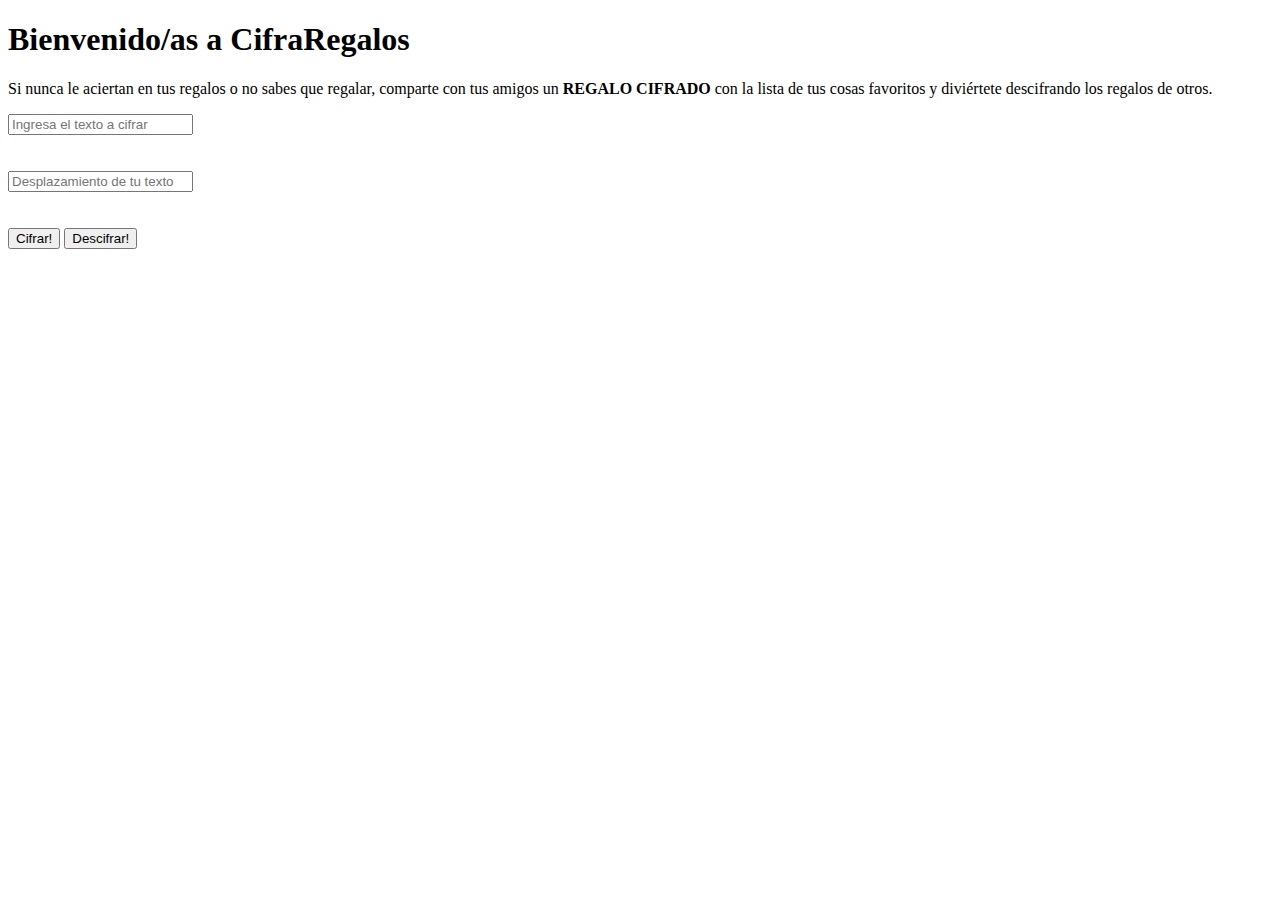
==== src/index.html @ 679ab441 "0.1v  CipherCode, sin estructura CSS, fx ok" ====
<!DOCTYPE html>
<html>
  <head>
    <meta charset="utf-8">
    <title>Caesar Cipher</title>
    <link rel="stylesheet" href="style.css">
   </head>
  <body>
    
      <h1> Bienvenido/as a CifraRegalos</h1>
      <p> Si nunca le aciertan en tus regalos o no sabes que regalar, comparte con tus amigos un <strong> REGALO CIFRADO </strong> con la lista de tus cosas favoritos y diviértete descifrando los regalos de otros. </p>
      <form> 
        <div>
           <input class="card-panel teal lighten-2" type="text" placeholder="Ingresa el texto a cifrar" id="cipherText">
        </div><br></br><div>
           <input type="text" placeholder="Desplazamiento de tu texto" id="offset">
        </div>
        <br></br>
           <button class= "button" id="bCipher"> Cifrar! </button>
           <button class= "button" id="dCipher"> Descifrar! </button>
           <br></br>
       <div id= "root"> 
        <!-- CODIGO JS-->
        </div>
        <div id= "root2"> 
            <!-- CODIGO JS-->
            </div>
    </form>
    <script 
    <script src="cipher.js"></script>
    <script src="index.js"></script>
  </body>
</html>
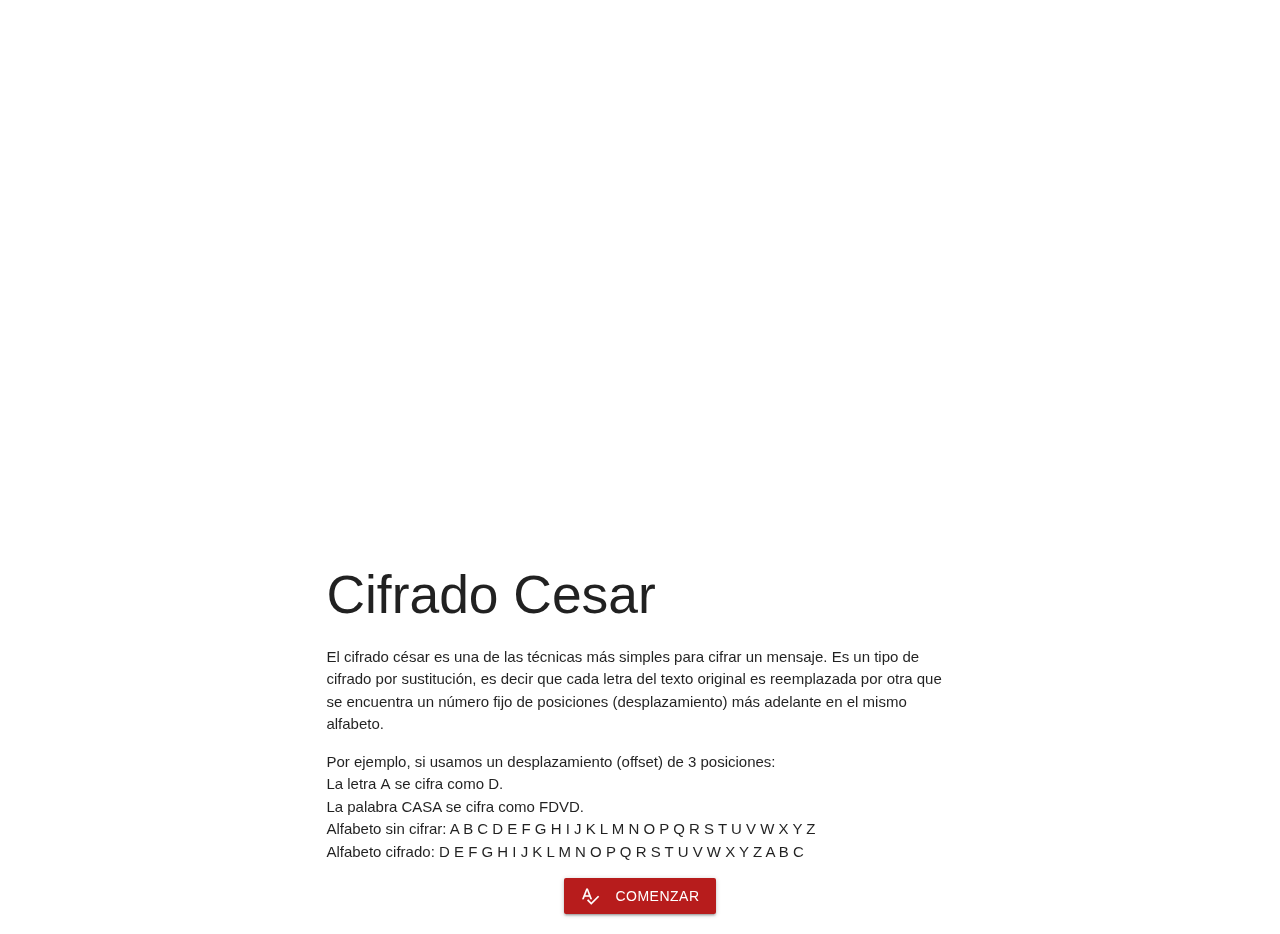
==== commit b3e7b43b: "V 0.0.2 Testeado y funcionando" ====
--- a/src/index.html
+++ b/src/index.html
@@ -3,30 +3,52 @@
   <head>
     <meta charset="utf-8">
     <title>Caesar Cipher</title>
-    <link rel="stylesheet" href="style.css">
+    <link href="https://fonts.googleapis.com/icon?family=Material+Icons" rel="stylesheet">
+    <link rel="stylesheet" href="https://cdnjs.cloudflare.com/ajax/libs/materialize/1.0.0/css/materialize.min.css">
+    <meta name="viewport" content="width=device-width, initial-scale=1.0"/>
+    <link rel="stylesheet" href="style2.css">
+   
    </head>
   <body>
-    
-      <h1> Bienvenido/as a CifraRegalos</h1>
-      <p> Si nunca le aciertan en tus regalos o no sabes que regalar, comparte con tus amigos un <strong> REGALO CIFRADO </strong> con la lista de tus cosas favoritos y diviértete descifrando los regalos de otros. </p>
-      <form> 
-        <div>
-           <input class="card-panel teal lighten-2" type="text" placeholder="Ingresa el texto a cifrar" id="cipherText">
-        </div><br></br><div>
-           <input type="text" placeholder="Desplazamiento de tu texto" id="offset">
+    <div id="root">
+      <div id="index-banner" class="parallax-container">
+          <div class="section no-pad-bot">
+            <div class="container">
+              <br><br>
+              <h1 class="header left white-text text-lighten-2"><strong>Bienvenido/as a CifraRegalos</strong></h1>
+              <div class="row left">
+                <h5 class="header left white-text text-lighten-2 col s12 ">Si nunca le aciertan en tus regalos o no sabes que regalar, comparte con tus amigos un <strong> REGALO CIFRADO </strong> con la lista de tus cosas favoritos y diviértete descifrando los regalos de otros.</h5>
+              </div>
+                <br><br>
+           </div>
+          </div>
+          <div class="parallax" img src="https://images.pexels.com/photos/1303081/pexels-photo-1303081.jpeg?auto=compress&cs=tinysrgb&h=650&w=940" alt="Unsplashed background img 1" style="transform: translate3d(-50%, 203.224px, 0px); opacity: 1;"></div>
         </div>
-        <br></br>
-           <button class= "button" id="bCipher"> Cifrar! </button>
-           <button class= "button" id="dCipher"> Descifrar! </button>
-           <br></br>
-       <div id= "root"> 
-        <!-- CODIGO JS-->
-        </div>
-        <div id= "root2"> 
-            <!-- CODIGO JS-->
-            </div>
-    </form>
-    <script 
+      </div>
+        <div class="container">
+    <div class="section">
+                  
+          </div>
+          <div class="container">
+                  <h2 class="header ">Cifrado Cesar</h2>
+                  <p class="light">El cifrado césar es una de las técnicas más simples para cifrar un mensaje. Es un tipo de cifrado por sustitución, es decir que cada letra del texto original es reemplazada por otra que se encuentra un número fijo de posiciones (desplazamiento) más adelante en el mismo alfabeto.
+                      <div></div>
+                        Por ejemplo, si usamos un desplazamiento (offset) de 3 posiciones:
+                        <div></div>
+                            La letra <strong>A</strong> se cifra como <strong>D</strong>. <div></div>
+                            La palabra <strong>CASA </strong>se cifra como FDVD. <div></div>
+                            Alfabeto sin cifrar:<strong> A B C D E F G H I J K L M N O P Q R S T U V W X Y Z </strong> <div></div>
+                            Alfabeto cifrado: <strong>D E F G H I J K L M N O P Q R S T U V W X Y Z A B C </strong>
+                        </p>
+              </div>      
+         
+  <div class="row center">
+      <a class="#b71c1c red darken-4 waves-effect waves-light btn" href="app.html"><i class="material-icons left">spellcheck</i> COMENZAR</a>
+      
+    </div>
+        
+  </div>
+    <script src="https://cdnjs.cloudflare.com/ajax/libs/materialize/1.0.0/js/materialize.min.js" ></script>
     <script src="cipher.js"></script>
     <script src="index.js"></script>
   </body>
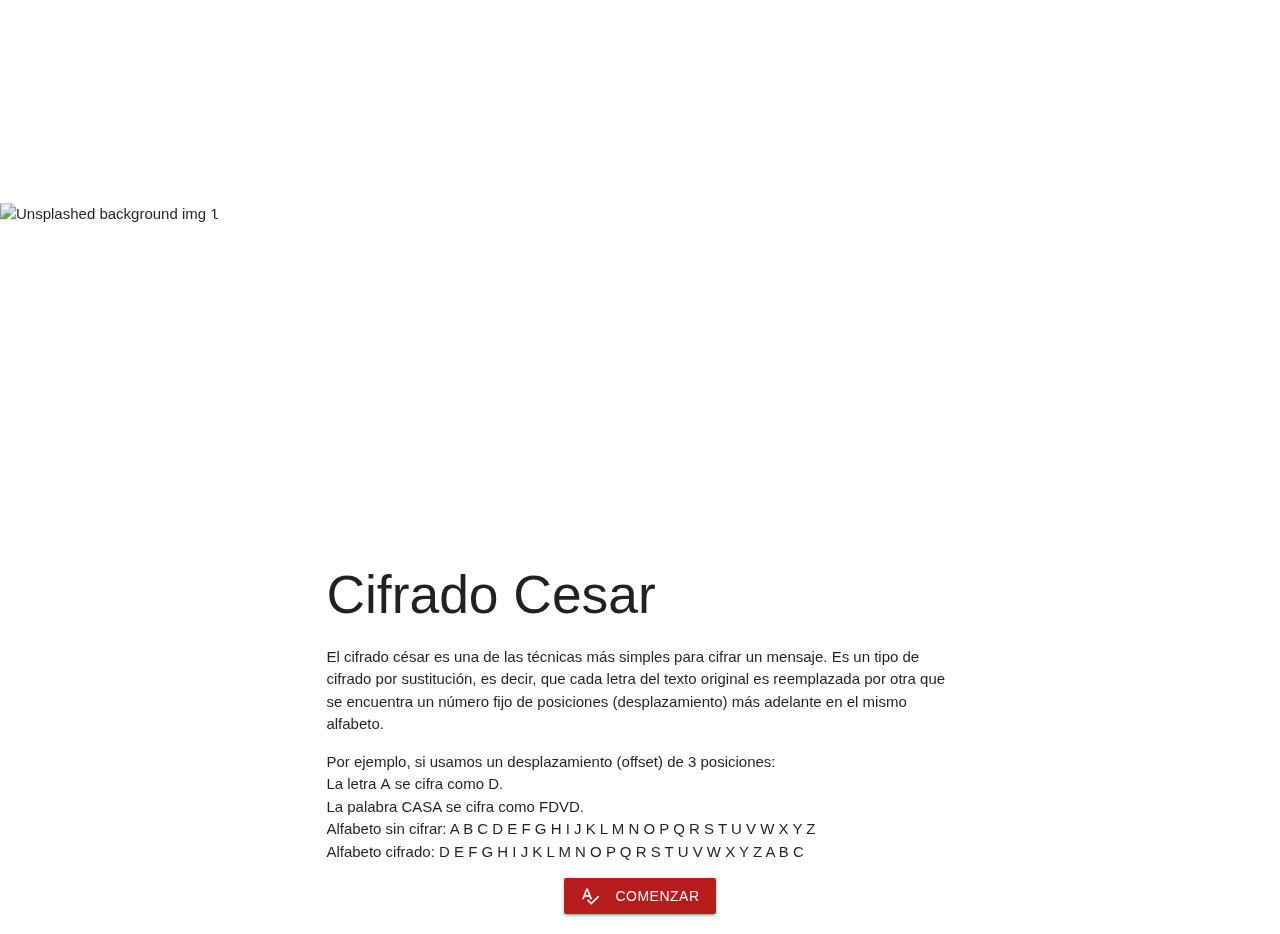
==== commit 59b3e387: "V0.0.3 Arreglo función numeros negativos" ====
--- a/src/index.html
+++ b/src/index.html
@@ -22,7 +22,7 @@
                 <br><br>
            </div>
           </div>
-          <div class="parallax" img src="https://images.pexels.com/photos/1303081/pexels-photo-1303081.jpeg?auto=compress&cs=tinysrgb&h=650&w=940" alt="Unsplashed background img 1" style="transform: translate3d(-50%, 203.224px, 0px); opacity: 1;"></div>
+          <div class="parallax"> <img src="https://images.pexels.com/photos/1303081/pexels-photo-1303081.jpeg?auto=compress&cs=tinysrgb&h=650&w=940" alt="Unsplashed background img 1" style="transform: translate3d(-50%, 203.224px, 0px); opacity: 1;"></div>
         </div>
       </div>
         <div class="container">
@@ -31,7 +31,7 @@
           </div>
           <div class="container">
                   <h2 class="header ">Cifrado Cesar</h2>
-                  <p class="light">El cifrado césar es una de las técnicas más simples para cifrar un mensaje. Es un tipo de cifrado por sustitución, es decir que cada letra del texto original es reemplazada por otra que se encuentra un número fijo de posiciones (desplazamiento) más adelante en el mismo alfabeto.
+                  <p class="light">El cifrado césar es una de las técnicas más simples para cifrar un mensaje. Es un tipo de cifrado por sustitución, es decir, que cada letra del texto original es reemplazada por otra que se encuentra un número fijo de posiciones (desplazamiento) más adelante en el mismo alfabeto.
                       <div></div>
                         Por ejemplo, si usamos un desplazamiento (offset) de 3 posiciones:
                         <div></div>
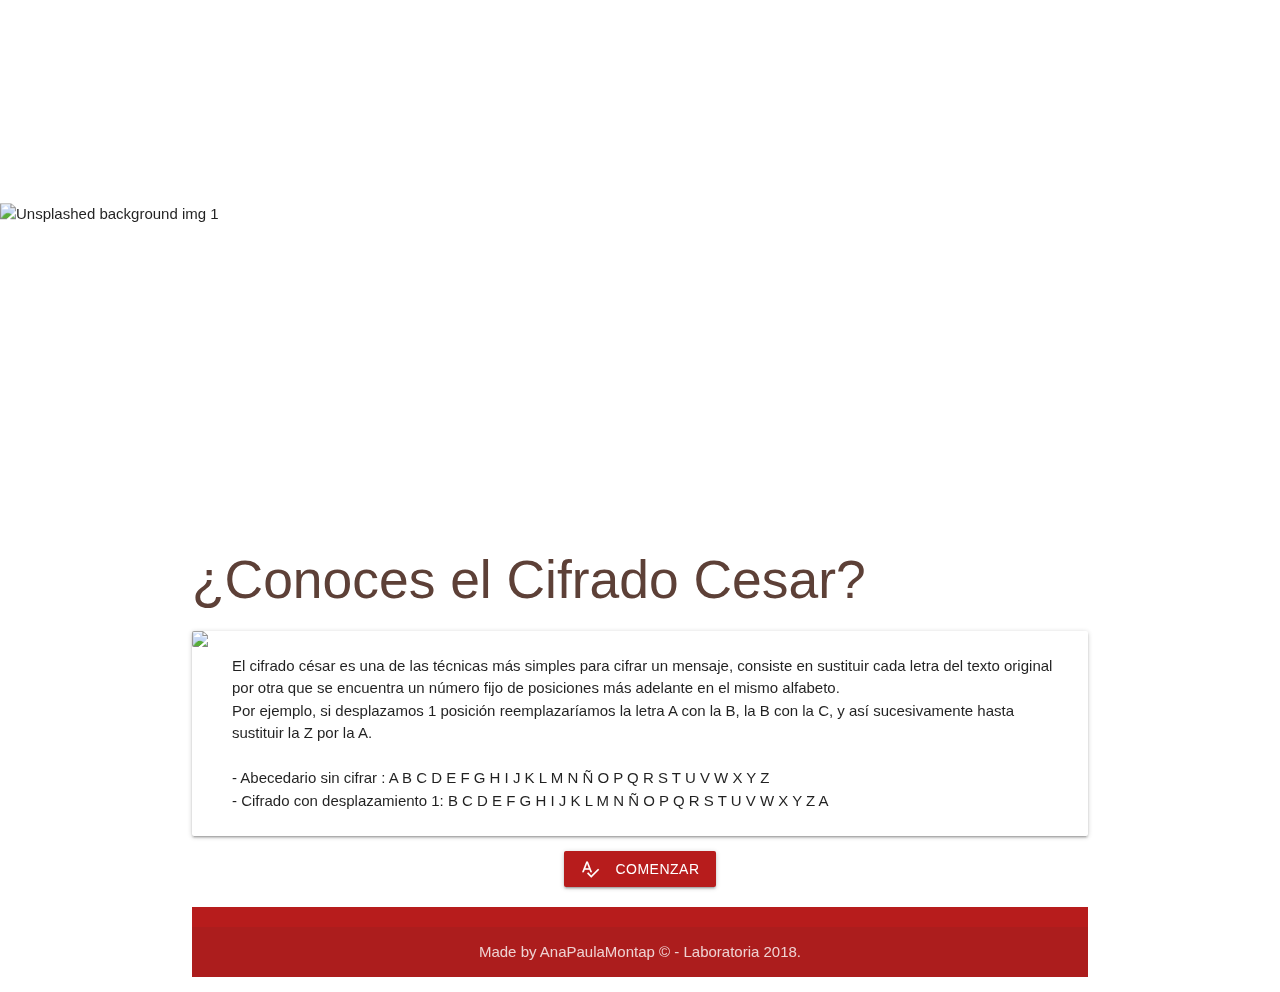
==== commit 94a295ea: "VF.- Mejora en estructura HTML, CSS." ====
--- a/src/index.html
+++ b/src/index.html
@@ -1,55 +1,79 @@
 <!DOCTYPE html>
 <html>
-  <head>
-    <meta charset="utf-8">
-    <title>Caesar Cipher</title>
-    <link href="https://fonts.googleapis.com/icon?family=Material+Icons" rel="stylesheet">
-    <link rel="stylesheet" href="https://cdnjs.cloudflare.com/ajax/libs/materialize/1.0.0/css/materialize.min.css">
-    <meta name="viewport" content="width=device-width, initial-scale=1.0"/>
-    <link rel="stylesheet" href="style2.css">
-   
-   </head>
-  <body>
-    <div id="root">
-      <div id="index-banner" class="parallax-container">
-          <div class="section no-pad-bot">
-            <div class="container">
-              <br><br>
-              <h1 class="header left white-text text-lighten-2"><strong>Bienvenido/as a CifraRegalos</strong></h1>
-              <div class="row left">
-                <h5 class="header left white-text text-lighten-2 col s12 ">Si nunca le aciertan en tus regalos o no sabes que regalar, comparte con tus amigos un <strong> REGALO CIFRADO </strong> con la lista de tus cosas favoritos y diviértete descifrando los regalos de otros.</h5>
-              </div>
-                <br><br>
-           </div>
+
+<head>
+  <meta charset="utf-8">
+  <title>Caesar Cipher</title>
+  <link href="https://fonts.googleapis.com/icon?family=Material+Icons" rel="stylesheet">
+  <link rel="stylesheet" href="https://cdnjs.cloudflare.com/ajax/libs/materialize/1.0.0/css/materialize.min.css">
+  <meta name="viewport" content="width=device-width, initial-scale=1.0" />
+  <link rel="stylesheet" href="style.css">
+
+</head>
+
+<body>
+  <div id="root2">
+    <div id="index-banner" class="parallax-container">
+      <div class="section no-pad-bot">
+        <div class="container">
+          <br><br>
+          <h1 class="header left white-text text-lighten-2"><strong>Bienvenido/as a CifraRegalos</strong></h1>
+          <div class="row left">
+            <h5 class="header left white-text text-lighten-2 col"> ¿Nunca le aciertan en tus regalos? <br> <br> ¿No
+              sabes qué regalar? <br> <br> ¿Quieres implementar un amigo secreto entretenido?<br> <br>
+              Sí nunca le aciertan en tus regalos o no sabes que obsequiar, prepárate para jugar al Regálo Cifrado,
+              coloca la lista de tus preferencias y diviértete descifrando.</h5>
           </div>
-          <div class="parallax"> <img src="https://images.pexels.com/photos/1303081/pexels-photo-1303081.jpeg?auto=compress&cs=tinysrgb&h=650&w=940" alt="Unsplashed background img 1" style="transform: translate3d(-50%, 203.224px, 0px); opacity: 1;"></div>
+          <br><br>
         </div>
       </div>
-        <div class="container">
+      <div class="parallax"> <img src="https://images.pexels.com/photos/1303081/pexels-photo-1303081.jpeg?auto=compress&cs=tinysrgb&h=650&w=940"
+          alt="Unsplashed background img 1" style="transform: translate3d(-50%, 203.224px, 0px); opacity: 1;"></div>
+    </div>
+  </div>
+  <div class="container">
     <div class="section">
-                  
+
+      <div class="col s12 m7">
+        <h2 class="header brown-text text-darken-2">¿Conoces el Cifrado Cesar?</h2>
+        <div class="card horizontal">
+          <div class="card-image">
+            <img src="https://encrypted-tbn0.gstatic.com/images?q=tbn:ANd9GcQPhVGqhad9WANln_WHTMbjTzDpQcGlp_A2n6G2TYZM8RlJYueh">
           </div>
-          <div class="container">
-                  <h2 class="header ">Cifrado Cesar</h2>
-                  <p class="light">El cifrado césar es una de las técnicas más simples para cifrar un mensaje. Es un tipo de cifrado por sustitución, es decir, que cada letra del texto original es reemplazada por otra que se encuentra un número fijo de posiciones (desplazamiento) más adelante en el mismo alfabeto.
-                      <div></div>
-                        Por ejemplo, si usamos un desplazamiento (offset) de 3 posiciones:
-                        <div></div>
-                            La letra <strong>A</strong> se cifra como <strong>D</strong>. <div></div>
-                            La palabra <strong>CASA </strong>se cifra como FDVD. <div></div>
-                            Alfabeto sin cifrar:<strong> A B C D E F G H I J K L M N O P Q R S T U V W X Y Z </strong> <div></div>
-                            Alfabeto cifrado: <strong>D E F G H I J K L M N O P Q R S T U V W X Y Z A B C </strong>
-                        </p>
-              </div>      
-         
-  <div class="row center">
-      <a class="#b71c1c red darken-4 waves-effect waves-light btn" href="app.html"><i class="material-icons left">spellcheck</i> COMENZAR</a>
-      
+          <div class="card-stacked">
+            <div class="card-content">
+              <p>El cifrado césar es una de las técnicas más simples para cifrar un mensaje, consiste en sustituir cada
+                letra del texto original por otra que se encuentra un número fijo de posiciones más adelante en el
+                mismo alfabeto.
+                <br>
+                Por ejemplo, si desplazamos 1 posición reemplazaríamos la letra A con la B, la B con la C, y así
+                sucesivamente hasta sustituir la Z por la A.
+                <br><br>
+                - Abecedario sin cifrar : A B C D E F G H I J K L M N Ñ O P Q R S T U V W X Y Z <br>
+                - Cifrado con desplazamiento 1: B C D E F G H I J K L M N Ñ O P Q R S T U V W X Y Z A
+              </p>
+            </div>
+          </div>
+        </div>
+      </div>
+
+      <div class="row center">
+        <a class="#b71c1c red darken-4 waves-effect waves-light btn" href="app.html"><i class="material-icons left">spellcheck</i>
+          COMENZAR</a>
+      </div>
+
+      <footer class="page-footer #b71c1c red darken-4 white-text text-lighten-2" id="feet">
+           <div class="footer-copyright">
+            <div class="container center-align">
+            Made by AnaPaulaMontap © - Laboratoria 2018. 
+            </div>
+          </div>
+        </footer>
+
     </div>
-        
-  </div>
-    <script src="https://cdnjs.cloudflare.com/ajax/libs/materialize/1.0.0/js/materialize.min.js" ></script>
+    <script src="https://cdnjs.cloudflare.com/ajax/libs/materialize/1.0.0/js/materialize.min.js"></script>
     <script src="cipher.js"></script>
     <script src="index.js"></script>
-  </body>
+</body>
+
 </html>
--- a/src/style.css
+++ b/src/style.css
@@ -0,0 +1,77 @@
+.bg-pattern {
+  background-image: url(https://images.pexels.com/photos/1303081/pexels-photo-1303081.jpeg?auto=compress&cs=tinysrgb&h=650&w=940);
+  background-size: 100%;
+  background-repeat: round;
+  text-align: center;
+  text-shadow: 2px 2px 3px black;
+  color: #e5e2b6;
+  margin: 0%;
+  padding: 1%;
+
+}
+
+#cipherText,
+#root {
+  width: 80%;
+  height: 25%;
+  padding: 5%;
+  background: #edf0c7;
+  border: 2px solid #310b08;
+  opacity: 0.8;
+  border-radius: 10px;
+  text-align: center;
+
+}
+
+#offset {
+  width: 5%;
+  height: 5%;
+  background: #edf0c7;
+  border: 2px solid #310b08;
+  opacity: 0.9;
+  padding: 2%;
+  border-radius: 10px;
+}
+
+.button {
+  width: 30%;
+  height: 30%;
+  border: 2px solid #e5e2b6;
+  color: #e5e2b6;
+  background: #b71c1c;
+  padding: 1%;
+  border-radius: 15px;
+}
+
+.footer-copyright {
+  width: 100%;
+}
+
+.title-footer {
+  text-shadow: 2px 2px 3px black;
+}
+
+.container ul li {
+  width: 20%;
+  height: 20%;
+  display: inline-block;
+}
+
+@media only screen and (max-width : 992px) {
+  .parallax-container .section {
+    position: absolute;
+    top: 40%;
+  }
+
+  #index-banner .section {
+    top: 10%;
+  }
+}
+
+@media only screen and (max-width : 600px) {
+  #index-banner .section {
+    top: 0;
+  }
+}
+
+
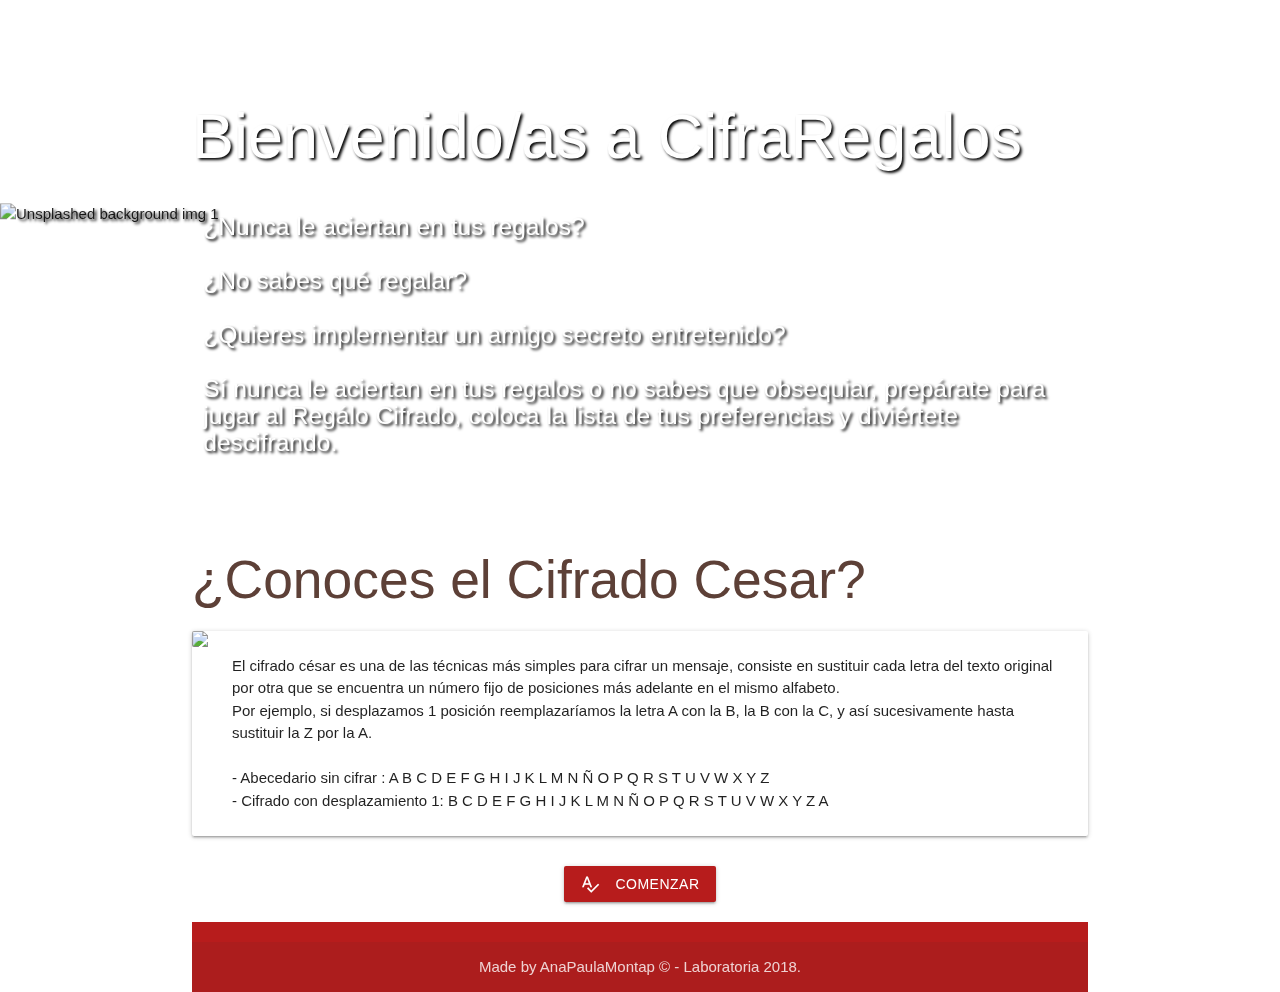
==== commit 1efcd809: "Arreglo test" ====
--- a/src/index.html
+++ b/src/index.html
@@ -56,7 +56,7 @@
           </div>
         </div>
       </div>
-
+    </div>
       <div class="row center">
         <a class="#b71c1c red darken-4 waves-effect waves-light btn" href="app.html"><i class="material-icons left">spellcheck</i>
           COMENZAR</a>
--- a/src/style.css
+++ b/src/style.css
@@ -5,11 +5,18 @@
   text-align: center;
   text-shadow: 2px 2px 3px black;
   color: #e5e2b6;
-  margin: 0%;
   padding: 1%;
+  font-size: 1.2em;
 
 }
-
+#root2{
+    text-shadow: 2px 2px 3px black;
+}
+#first-part {
+  background: #b71c1c;
+  text-shadow: 2px 2px 3px #310b08;
+  opacity: 0.9;
+}
 #cipherText,
 #root {
   width: 80%;
@@ -41,19 +48,19 @@
   background: #b71c1c;
   padding: 1%;
   border-radius: 15px;
-}
+  }
 
 .footer-copyright {
   width: 100%;
 }
 
-.title-footer {
+#title-footer{
   text-shadow: 2px 2px 3px black;
 }
 
 .container ul li {
   width: 20%;
-  height: 20%;
+  font-size :1.2em;
   display: inline-block;
 }
 
